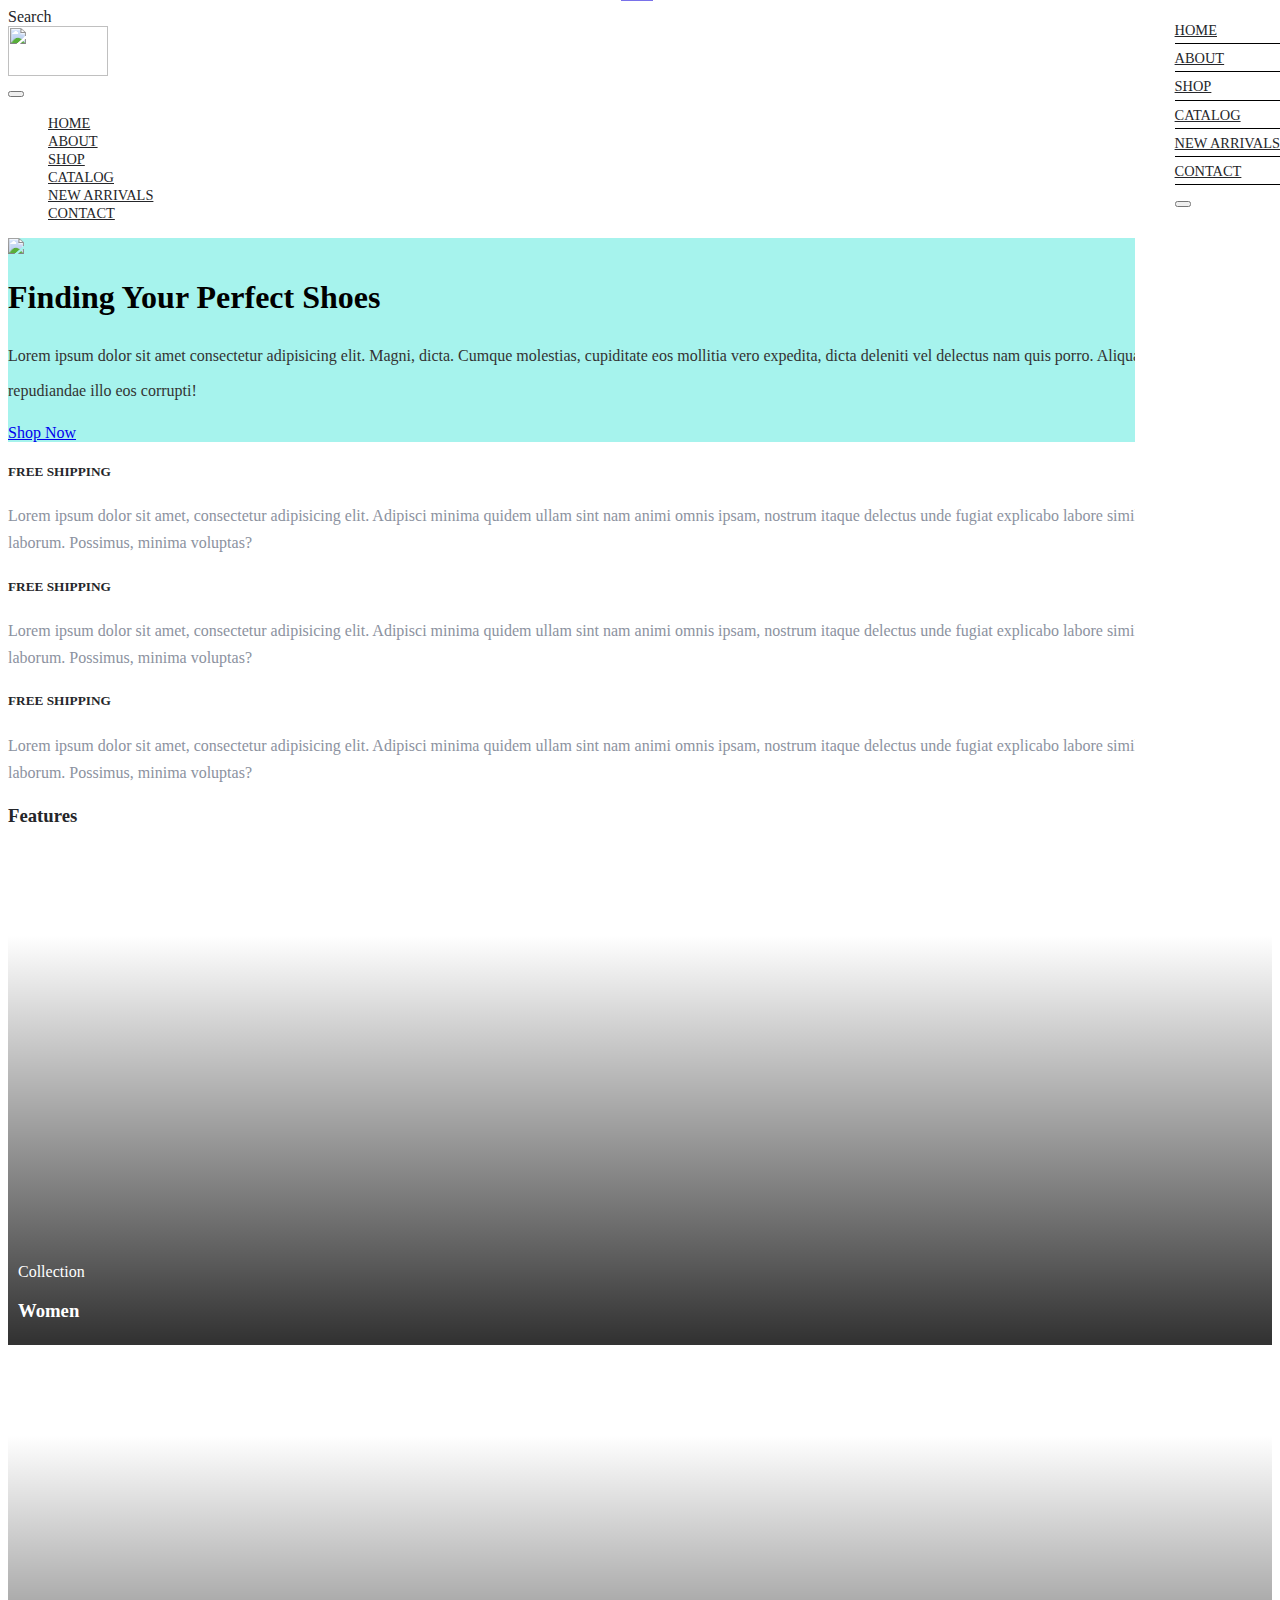
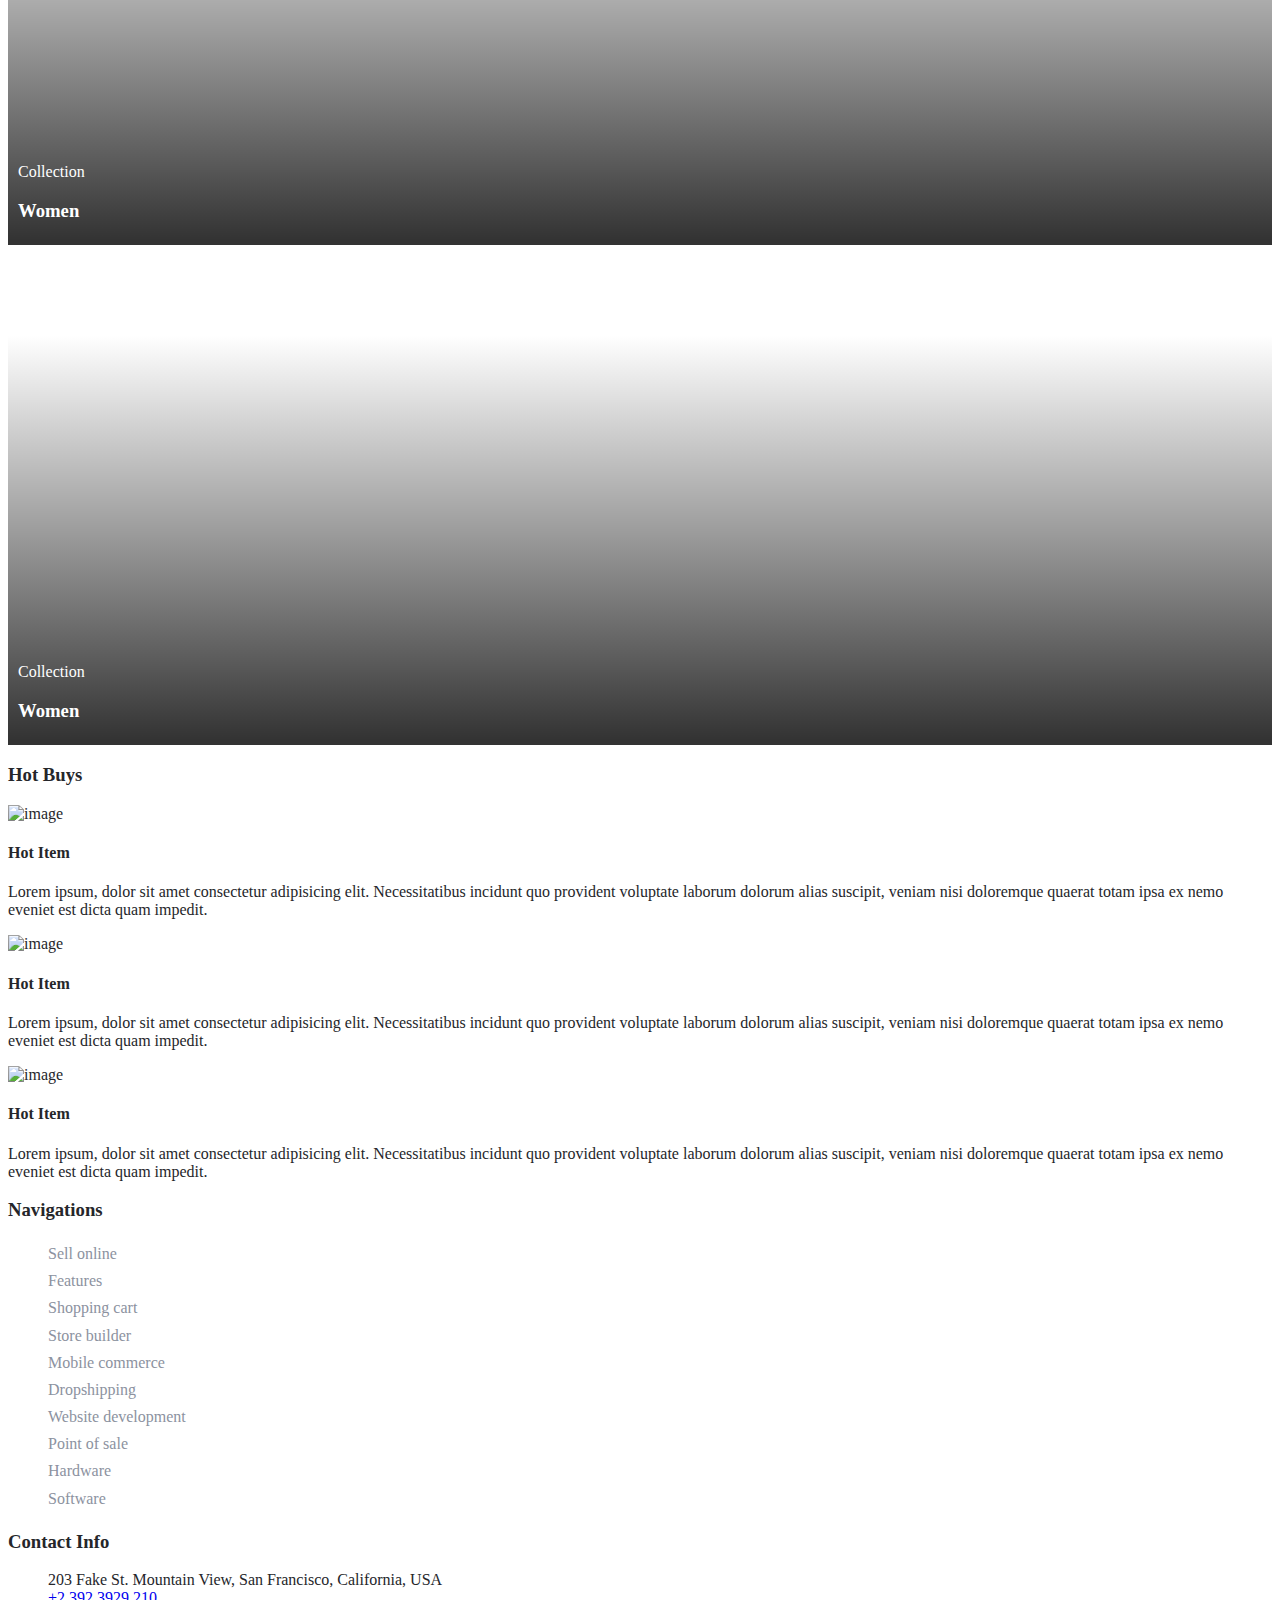
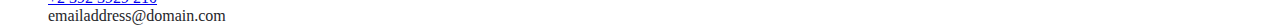
==== index.html @ 3121bbe1 "fix sidebar positioning" ====
<!DOCTYPE html>
<html>
<head>
    <title>SHOOPPERS</title>
    <meta charset="utf-8">
    <meta name="viewport" content="width=device-width, initial-scale=1, shrink-to-fit=no">
    <link rel="stylesheet" href="./fonts/fonts.css"> 
    <link rel="stylesheet" href="./fonts/icomoon/style.css">
    <link rel="stylesheet" href="css/bootstrap.min.css">
    <link rel="stylesheet" href="css/style.css" type = "text/css">
</head>
<body>
    <header class = "row pt-5 text-muted sticky-top">
        <div class = "col-lg-12 d-flex flex-wrap justify-content-around align-items-center">
            <div id = "left-nav" >
                <span class="icon icon-search2 p-2"></span>
                <label class = "p-2"> Search</label>
            </div>
            <div id = "left-nav" >
                <img id = "logo" class = "d-none d-md-block d-lg-none d-lg-block d-xl-none d-xl-block" src="./images/logo.png">
            </div>
            <div id = "right-nav">
                <span class = "d-none d-md-block d-lg-none d-lg-block d-xl-none d-xl-block">
                    <span class="icon icon-person"></span>
                    <span class="icon icon-heart-o"></span>
                    <span class="icon icon-shopping_cart"></span>
                </span>
                <button id = "menu" class="d-block d-sm-none d-none d-sm-block d-md-none btn btn-primary btn-sm mb-2"><i class = "icon icon-menu "></i></button>
            </div>
        </div>
        <div class = "container py-3 d-none d-md-block d-lg-none d-lg-block d-xl-none d-xl-block border-top border-bottom mt-5">
                <ul class="nav justify-content-center">
                    <li class="nav-item has-children">
                      <a class="nav-link active" href="#">Home</a>
                    </li>
                    <li class="nav-item">
                      <a class="nav-link" href="#">About</a>
                    </li>
                    <li class="nav-item">
                      <a class="nav-link" href="#">Shop</a>
                    </li>
                    <li class="nav-item">
                        <a class="nav-link" href="#">Catalog</a>
                    </li>
                    <li class="nav-item">
                        <a class="nav-link" href="#">New Arrivals</a>
                    </li>
                    <li class="nav-item">
                    <a class="nav-link" href="#">Contact</a>
                    </li>
                </ul>
        </div>
        <div id = "sidebar" class = "pt-4 col-lg-12 color-grey w-100 d-none">
                <ul class="nav flex-column text-right">
                    <li class="nav-item">
                      <a class="nav-link" href="#">Home</a>
                    </li>
                    <li class="nav-item">
                      <a class="nav-link" href="#">About</a>
                    </li>
                    <li class="nav-item">
                      <a class="nav-link" href="#">Shop</a>
                    </li>
                    <li class="nav-item">
                        <a class="nav-link" href="#">Catalog</a>
                    </li>
                    <li class="nav-item">
                        <a class="nav-link" href="#">New Arrivals</a>
                    </li>
                    <li class="nav-item">
                        <a class="nav-link" href="#">Contact</a>
                    </li>
                    <li class="nav-item pt-3 text-uppercase pr-3 py-2">
                        <button id = "close-menu" class = "btn btn-lg btn-danger"><span class="icon icon-close"></span></button>
                    </li>
                </ul>
            </div>
            
    </header>
   
    <div class="jumbotron" id = "brand">
        <div class = "row">
            <div class = "col-lg-6">
                <img src="./images/shoe.png" id = "brand_logo">
            </div>
            <div class = "col-lg-3 my-auto">
                <h1 id = "brand_title_logo" class="mb-2">Finding Your Perfect Shoes</h1>
                <p>Lorem ipsum dolor sit amet consectetur adipisicing elit. Magni, dicta. Cumque molestias, cupiditate eos mollitia vero expedita, dicta deleniti vel delectus nam quis porro. Aliquam nemo repudiandae illo eos corrupti!</p>
                <a href="#" class="btn btn-sm btn-primary">Shop Now</a>
            </div>
        </div>
    </div>

    <div class="container border-bottom pt-5">
        <div class = "row">
            <div class = "col-lg-4 col-md-12 col-sm-12 text-left d-lg-flex align-self-start">
                <span class="icon-truck icons mr-3"></span>
                <div>
                    <h5 class = "text-uppercase">FREE SHIPPING</h5>
                    <p class = "color-grey">Lorem ipsum dolor sit amet, consectetur adipisicing elit. Adipisci minima quidem ullam sint nam animi omnis ipsam, nostrum itaque delectus unde fugiat explicabo labore similique harum laborum. Possimus, minima voluptas?</p>
                </div>    
            </div>
            <div class = "col-lg-4 col-md-12 col-sm-12 text-left d-lg-flex align-self-start">
                <span class="icon-truck icons mr-3"></span>
                <div>
                    <h5 class = "text-uppercase">FREE SHIPPING</h5>
                    <p class = "color-grey">Lorem ipsum dolor sit amet, consectetur adipisicing elit. Adipisci minima quidem ullam sint nam animi omnis ipsam, nostrum itaque delectus unde fugiat explicabo labore similique harum laborum. Possimus, minima voluptas?</p>
                </div>    
            </div>
            <div class = "col-lg-4 col-md-12 col-sm-12 text-left d-lg-flex align-self-start">
                <span class="icon-truck icons mr-3"></span>
                <div>
                    <h5 class = "text-uppercase">FREE SHIPPING</h5>
                    <p class = "color-grey">Lorem ipsum dolor sit amet, consectetur adipisicing elit. Adipisci minima quidem ullam sint nam animi omnis ipsam, nostrum itaque delectus unde fugiat explicabo labore similique harum laborum. Possimus, minima voluptas?</p>
                </div>    
            </div>
        </div>
    </div>

    <div class="container border-bottom py-5">
        <div class = "row">
            <div class = "col-lg-12"><h3 id = "features" class = "py-5 text-uppercase text-center">Features</h3></div>
            <div class = "col-lg-4 col-md-6 col-sm-6 text-left pr-4">
                <div class = "z-index-1 ml-3 images">
                    <div class = "info women img">
                        <div class = "description">
                            <span class = "text-uppercase">Collection</span>
                            <h3>Women</h3>
                        </div>
                    </div>
                </div>
            </div>
            <div class = "col-lg-4 col-md-6 col-sm-6 text-left pr-4">
                <div class = "z-index-1 ml-3 images">
                    <div class = "info women img">
                        <div class = "description">
                            <span class = "text-uppercase">Collection</span>
                            <h3>Women</h3>
                        </div>
                    </div>
                </div>
            </div>
            <div class = "col-lg-4 col-md-6 col-sm-6 text-left pr-4">
                <div class = "z-index-1 ml-3 images">
                    <div class = "info women img">
                        <div class = "description">
                            <span class = "text-uppercase">Collection</span>
                            <h3>Women</h3>
                        </div>
                    </div>
                </div>
            </div>
        </div>
    </div>

    <div class="container border-bottom py-5">
            <div class = "row">
                <div class = "col-lg-12"><h3 id = "features" class = "py-5 text-uppercase text-center">Hot Buys</h3></div>
                <div class = "col-lg-4 col-md-6 col-sm-6 text-left pr-4">
                    <div class="card w-100">
                            <img class="card-img-top" src="./images/cloth_1.jpg" alt="image" >
                            <div class="card-body text-center">
                              <h4 class="card-title">Hot Item</h4>
                              <p class="card-text">Lorem ipsum, dolor sit amet consectetur adipisicing elit. Necessitatibus incidunt quo provident voluptate laborum dolorum alias suscipit, veniam nisi doloremque quaerat totam ipsa ex nemo eveniet est dicta quam impedit.</p>
                              <a href="javascript:void(0)" class="btn btn-primary"><i class = "icon-shopping_cart"></i></a>
                            </div>
                    </div>
                </div>
                <div class = "col-lg-4 col-md-6 col-sm-6 text-left pr-4">
                        <div class="card w-100">
                                <img class="card-img-top" src="./images/cloth_1.jpg" alt="image" >
                                <div class="card-body text-center">
                                  <h4 class="card-title">Hot Item</h4>
                                  <p class="card-text">Lorem ipsum, dolor sit amet consectetur adipisicing elit. Necessitatibus incidunt quo provident voluptate laborum dolorum alias suscipit, veniam nisi doloremque quaerat totam ipsa ex nemo eveniet est dicta quam impedit.</p>
                                  <a href="javascript:void(0)" class="btn btn-primary"><i class = "icon-shopping_cart"></i></a>
                                </div>
                        </div>
                    </div>
                    <div class = "col-lg-4 col-md-6 col-sm-6 text-left pr-4">
                            <div class="card w-100">
                                    <img class="card-img-top" src="./images/cloth_1.jpg" alt="image" >
                                    <div class="card-body text-center">
                                      <h4 class="card-title">Hot Item</h4>
                                      <p class="card-text">Lorem ipsum, dolor sit amet consectetur adipisicing elit. Necessitatibus incidunt quo provident voluptate laborum dolorum alias suscipit, veniam nisi doloremque quaerat totam ipsa ex nemo eveniet est dicta quam impedit.</p>
                                      <a href="javascript:void(0)" class="btn btn-primary"><i class = "icon-shopping_cart"></i></a>
                                    </div>
                            </div>
                        </div>
            </div>
        </div>
        <div class = "container pt-5">
            <div class = "row">
                <div class = "col-lg-6 col-md-6 col-sm-6">
                    <h3>Navigations</h3>
                    <div class = "nav-links pt-3">
                        <ul class = "d-flex flex-wrap align-items-center nav-links-group pl-0">
                            <li class = "m-2 nav-link-items color-grey">Sell online</li>
                            <li class = "m-2 nav-link-items color-grey">Features</li>
                            <li class = "m-2 nav-link-items color-grey">Shopping cart</li>
                            <li class = "m-2 nav-link-items color-grey">Store builder</li>
                            <li class = "m-2 nav-link-items color-grey">Mobile commerce</li>
                            <li class = "m-2 nav-link-items color-grey">Dropshipping</li>
                            <li class = "m-2 nav-link-items color-grey">Website development</li>
                            <li class = "m-2 nav-link-items color-grey">Point of sale</li>
                            <li class = "m-2 nav-link-items color-grey">Hardware</li>
                            <li class = "m-2 nav-link-items color-grey">Software</li>
                        </ul>
                    </div>
                </div>
                <div class = "col-lg-6 col-md-6 col-sm-6">
                    <div class="block-5 mb-5">
                        <h3 class="footer-heading">Contact Info</h3>
                        <ul class="nav-links-group pt-4 pl-0">
                            <li> <i class = "icon-address-book mr-2"></i> 203 Fake St. Mountain View, San Francisco, California, USA</li>
                            <li> <i class = "icon-contact_phone mr-2"></i> <a href="tel://23923929210">+2 392 3929 210</a></li>
                            <li> <i class = "icon-contact_mail mr-2"></i>emailaddress@domain.com</li>
                        </ul>
                    </div>
                </div>
            </div>
        </div>
<script src="./js/jquery-3.2.1.js"></script>
<script src="js/popper.min.js"></script>
<script src="js/bootstrap.min.js"></script>
<script src = "./js/main.js"> </script>
</body>
</html>
---- css/style.css ----
html {
    font-size: 16px !important;
    height: 100%;
    color: #25262a;
}

#sidebar {
    position: absolute;
    right: 0px;
    top: 0px;
    height: 100%;
    background: #fff;
}

#sidebar ul li {
    border-bottom: 1px solid black;
}

#sidebar ul {
    background: #fff;
}

#sidebar ul li:last-child {
    border: 0 !important;
}

.sticky-top {
    background-color: #fff !important;
    transition: background-color 200ms linear;
}

.color-grey {
    color: #8c92a0 !important;
    line-height: 1.7;
    font-weight: 300;
    font-size: 1rem;
}

.nav-link-items {
    color: #8c92a0 !important;
    line-height: 1.7;
    font-size: 1rem;
}

.nav-links-group li {
    flex: 1 0 25%;
}

#logo {
    height: 50px;
    width: 100px;
}

#menu {
    font-size: 4rem;
}

.nav li a {
    color: #25262a;
    font-size: 0.9rem;
    text-transform: uppercase;
}

#brand {
    background-color: #A6F3ED !important;
    color: #000;
}

#brand #brand_logo {
    width: 100%;
}

#brand p {
    line-height: 35px;
    color: #333333;
}

#brand_title_logo {
    font-weight: 900;
}

.icons {
    color: #7971ea;
    font-size: 3rem;
}

.images {
    height: 500px;
}

.images .img {
    background-size: 100% 100%;
    background-repeat: no-repeat;
}

.women {
    background: linear-gradient(to bottom, transparent 0%, transparent 18%, rgba(0, 0, 0, 0.8) 99%, rgba(0, 0, 0, 0.8) 100%), url('../images/women.jpg');
}

.info {
    position: relative;
    height: 100%;
    width: 100%;
}

.description {
    position: absolute;
    bottom: 5px;
    left: 10px;
    color: white;
}

#features:after {
    content:"";
    background: #7971ea;
    position: absolute;
    top: 0;
    left: 48.5%;
    height: 1px;
    width: 2.5%;
}

ul li {
    list-style: none;
}
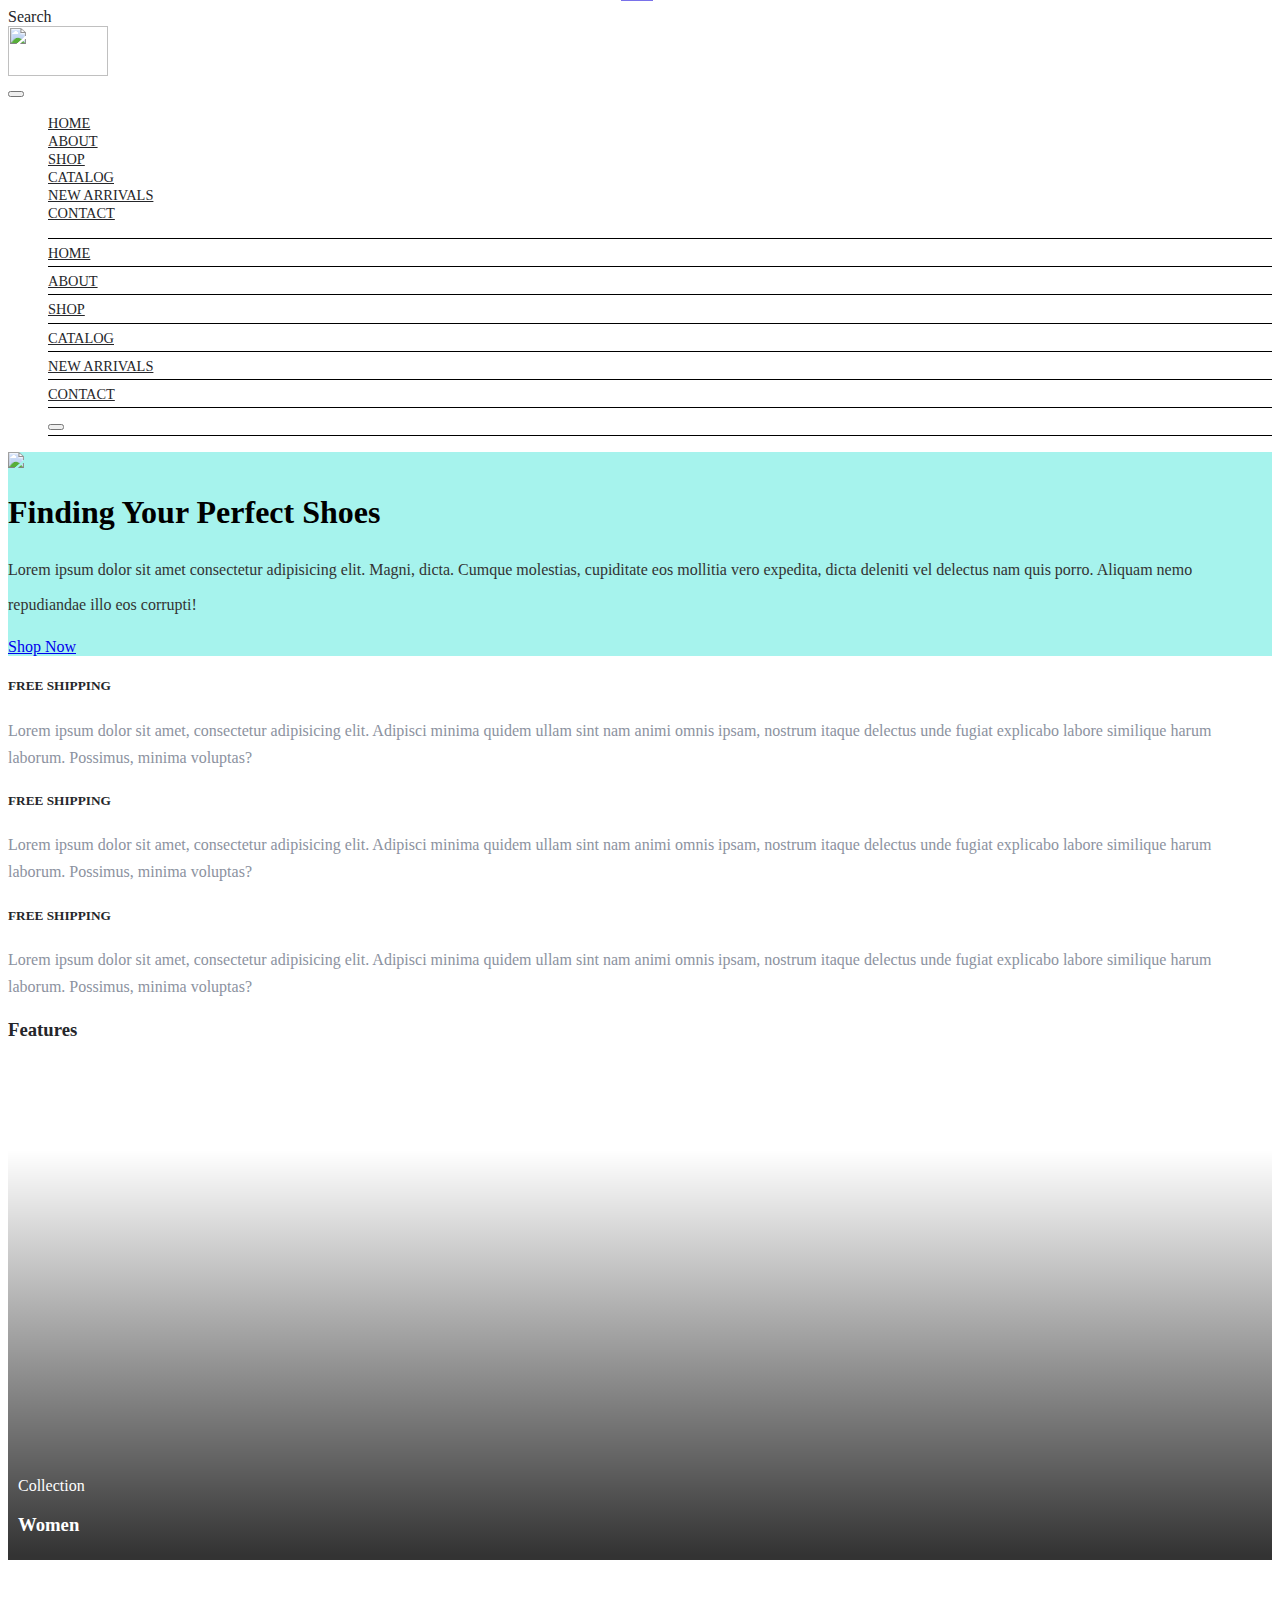
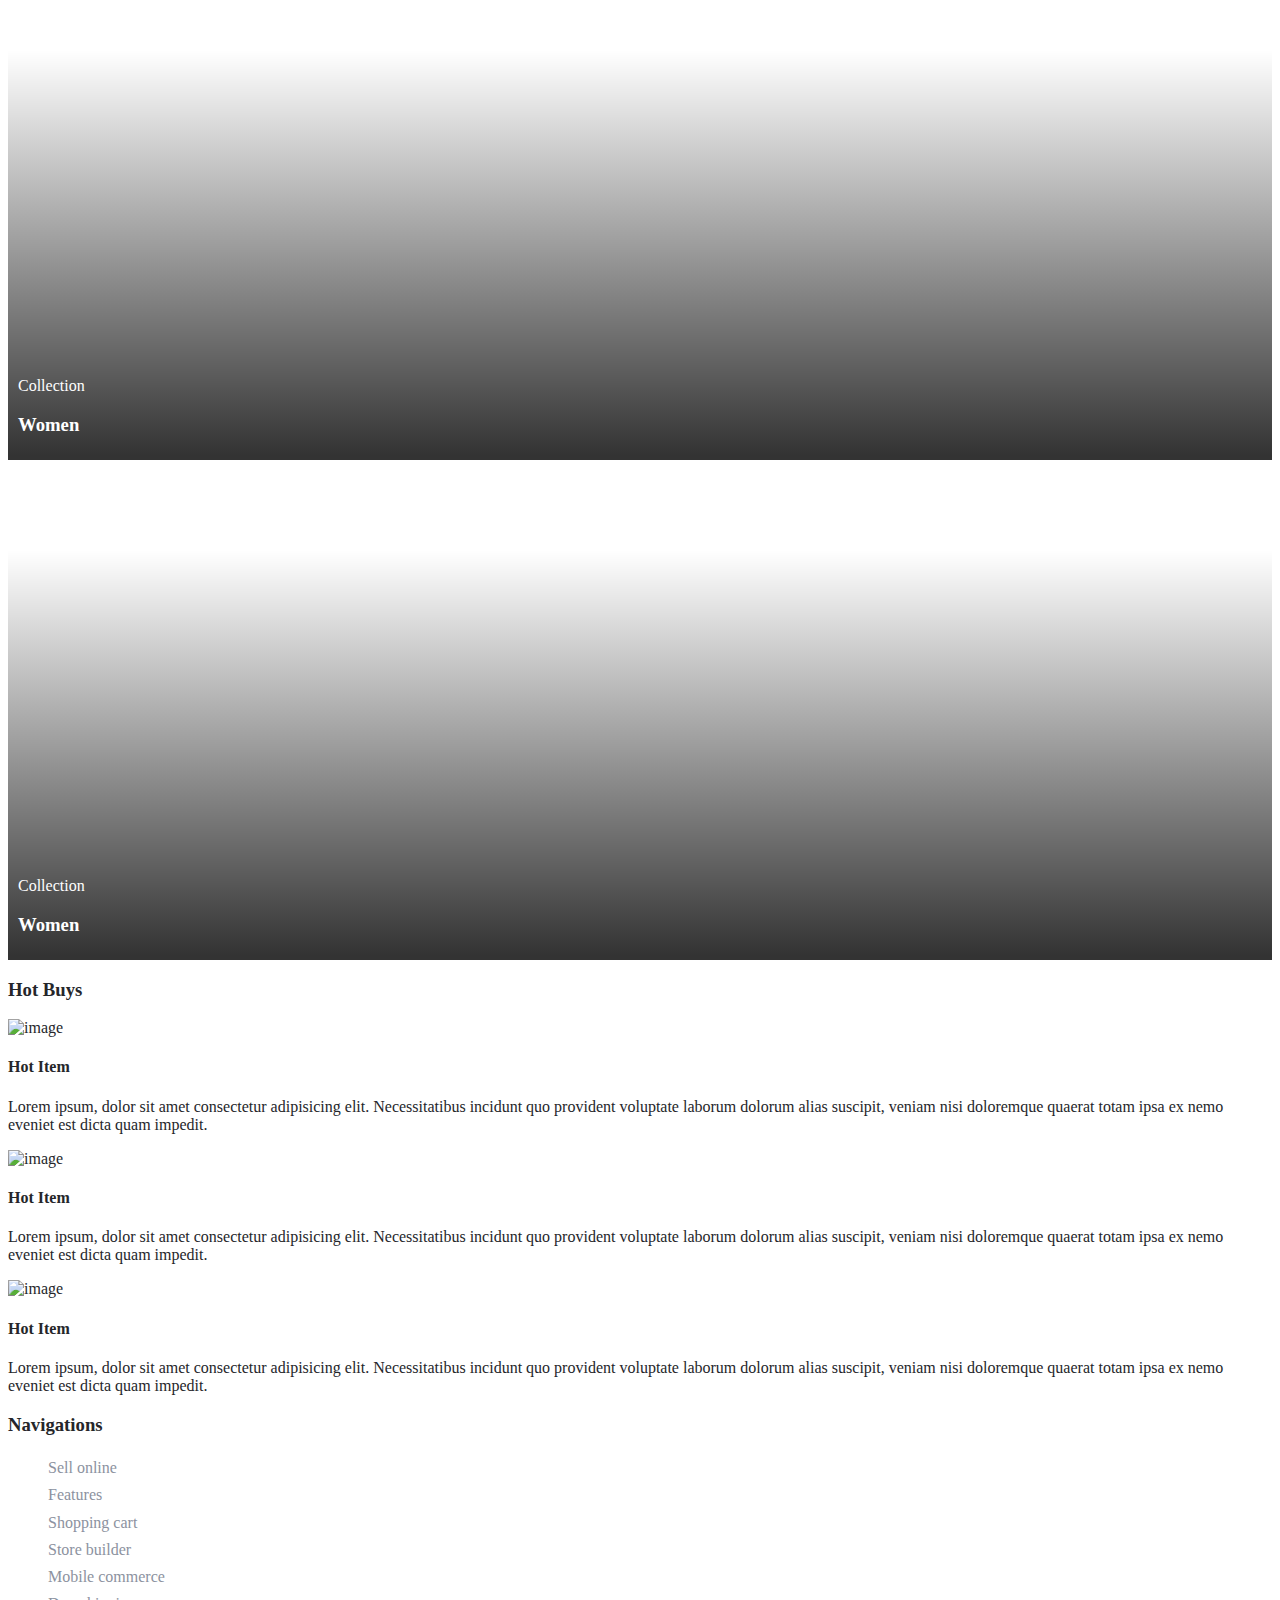
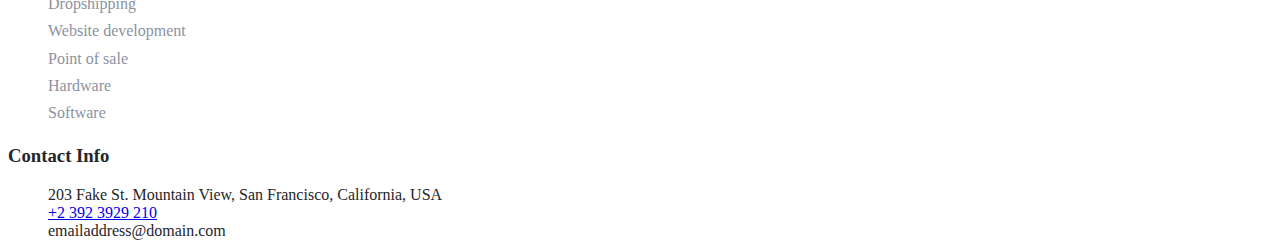
==== commit 67990214: "fix sidebar width" ====
--- a/index.html
+++ b/index.html
@@ -25,10 +25,10 @@
                     <span class="icon icon-heart-o"></span>
                     <span class="icon icon-shopping_cart"></span>
                 </span>
-                <button id = "menu" class="d-block d-sm-none d-none d-sm-block d-md-none btn btn-primary btn-sm mb-2"><i class = "icon icon-menu "></i></button>
-            </div>
-        </div>
-        <div class = "container py-3 d-none d-md-block d-lg-none d-lg-block d-xl-none d-xl-block border-top border-bottom mt-5">
+                <button id = "menu" class="d-block d-sm-none d-none d-sm-block d-md-none btn btn-sm mb-2"><i class = "icon icon-menu "></i></button>
+            </div>
+        </div>
+        <div class = "col-lg-12 py-3 d-none d-md-block d-lg-none d-lg-block d-xl-none d-xl-block border-top border-bottom mt-5">
                 <ul class="nav justify-content-center">
                     <li class="nav-item has-children">
                       <a class="nav-link active" href="#">Home</a>
@@ -50,7 +50,7 @@
                     </li>
                 </ul>
         </div>
-        <div id = "sidebar" class = "pt-4 col-lg-12 color-grey w-100 d-none">
+        <div id = "sidebar" class = " container pt-4 col-lg-12 color-grey d-none">
                 <ul class="nav flex-column text-right">
                     <li class="nav-item">
                       <a class="nav-link" href="#">Home</a>
--- a/css/style.css
+++ b/css/style.css
@@ -5,10 +5,6 @@
 }
 
 #sidebar {
-    position: absolute;
-    right: 0px;
-    top: 0px;
-    height: 100%;
     background: #fff;
 }
 
@@ -16,12 +12,12 @@
     border-bottom: 1px solid black;
 }
 
+#sidebar ul li:first-child {
+    border-top: 1px solid black;
+}
+
 #sidebar ul {
     background: #fff;
-}
-
-#sidebar ul li:last-child {
-    border: 0 !important;
 }
 
 .sticky-top {
@@ -52,7 +48,7 @@
 }
 
 #menu {
-    font-size: 4rem;
+    font-size: 2rem;
 }
 
 .nav li a {
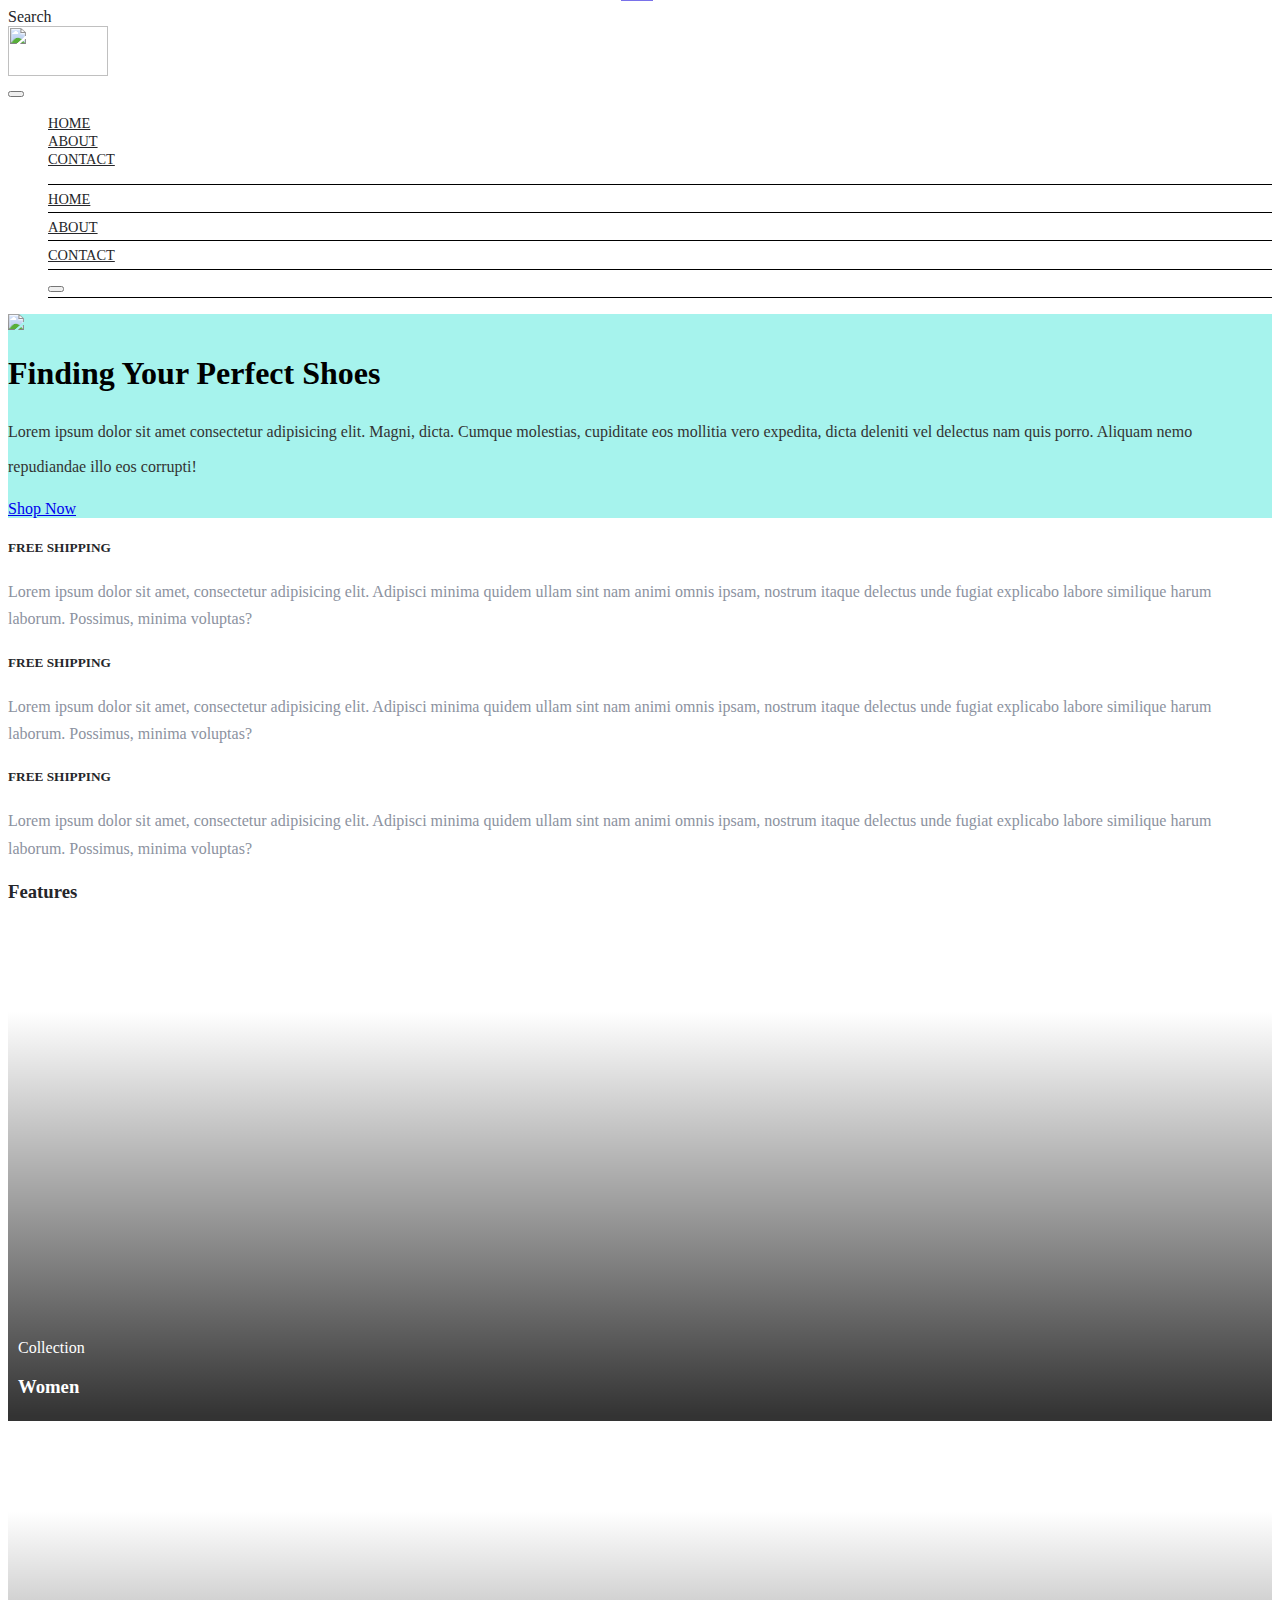
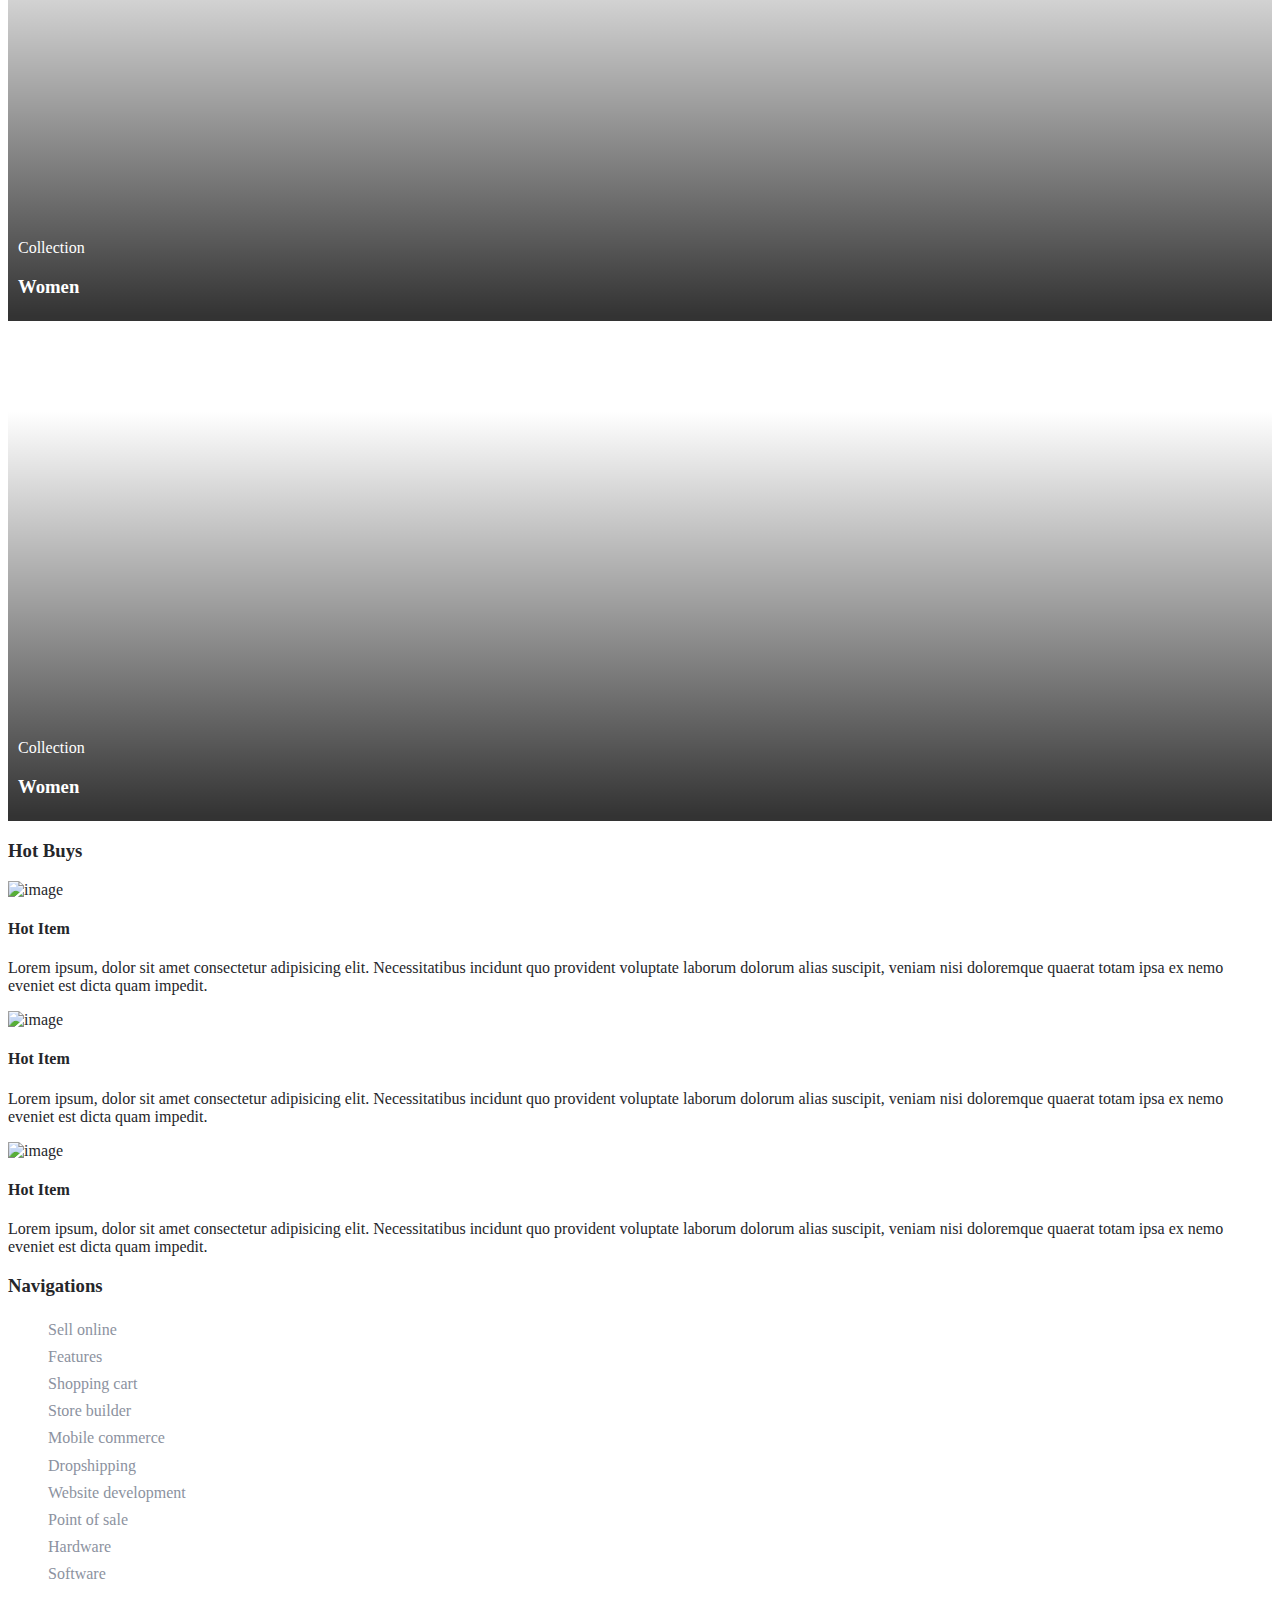
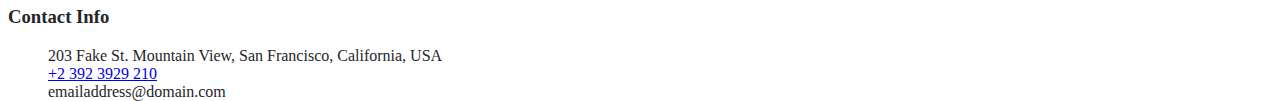
==== commit 3c17383b: "fix links and added contact-us page" ====
--- a/index.html
+++ b/index.html
@@ -31,50 +31,32 @@
         <div class = "col-lg-12 py-3 d-none d-md-block d-lg-none d-lg-block d-xl-none d-xl-block border-top border-bottom mt-5">
                 <ul class="nav justify-content-center">
                     <li class="nav-item has-children">
-                      <a class="nav-link active" href="#">Home</a>
-                    </li>
-                    <li class="nav-item">
-                      <a class="nav-link" href="#">About</a>
-                    </li>
-                    <li class="nav-item">
-                      <a class="nav-link" href="#">Shop</a>
-                    </li>
-                    <li class="nav-item">
-                        <a class="nav-link" href="#">Catalog</a>
-                    </li>
-                    <li class="nav-item">
-                        <a class="nav-link" href="#">New Arrivals</a>
-                    </li>
-                    <li class="nav-item">
-                    <a class="nav-link" href="#">Contact</a>
+                      <a class="nav-link" href="index.html">Home</a>
+                    </li>
+                    <li class="nav-item">
+                      <a class="nav-link" href="about.html">About</a>
+                    </li>
+                    <li class="nav-item">
+                        <a class="nav-link" href="contact-us.html">Contact</a>
                     </li>
                 </ul>
         </div>
         <div id = "sidebar" class = " container pt-4 col-lg-12 color-grey d-none">
                 <ul class="nav flex-column text-right">
                     <li class="nav-item">
-                      <a class="nav-link" href="#">Home</a>
-                    </li>
-                    <li class="nav-item">
-                      <a class="nav-link" href="#">About</a>
-                    </li>
-                    <li class="nav-item">
-                      <a class="nav-link" href="#">Shop</a>
-                    </li>
-                    <li class="nav-item">
-                        <a class="nav-link" href="#">Catalog</a>
-                    </li>
-                    <li class="nav-item">
-                        <a class="nav-link" href="#">New Arrivals</a>
-                    </li>
-                    <li class="nav-item">
-                        <a class="nav-link" href="#">Contact</a>
+                        <a class="nav-link" href="index.html">Home</a>
+                    </li>
+                    <li class="nav-item">
+                      <a class="nav-link" href="about.html">About</a>
+                    </li>
+                    <li class="nav-item">
+                        <a class="nav-link" href="contact-us.html">Contact</a>
                     </li>
                     <li class="nav-item pt-3 text-uppercase pr-3 py-2">
                         <button id = "close-menu" class = "btn btn-lg btn-danger"><span class="icon icon-close"></span></button>
                     </li>
                 </ul>
-            </div>
+        </div>
             
     </header>
    
@@ -93,21 +75,21 @@
 
     <div class="container border-bottom pt-5">
         <div class = "row">
-            <div class = "col-lg-4 col-md-12 col-sm-12 text-left d-lg-flex align-self-start">
+            <div class = "col-lg-4 col-md-12 col-sm-12 text-left d-lg-flex align-self-start mt-5">
                 <span class="icon-truck icons mr-3"></span>
                 <div>
                     <h5 class = "text-uppercase">FREE SHIPPING</h5>
                     <p class = "color-grey">Lorem ipsum dolor sit amet, consectetur adipisicing elit. Adipisci minima quidem ullam sint nam animi omnis ipsam, nostrum itaque delectus unde fugiat explicabo labore similique harum laborum. Possimus, minima voluptas?</p>
                 </div>    
             </div>
-            <div class = "col-lg-4 col-md-12 col-sm-12 text-left d-lg-flex align-self-start">
+            <div class = "col-lg-4 col-md-12 col-sm-12 text-left d-lg-flex align-self-start mt-5">
                 <span class="icon-truck icons mr-3"></span>
                 <div>
                     <h5 class = "text-uppercase">FREE SHIPPING</h5>
                     <p class = "color-grey">Lorem ipsum dolor sit amet, consectetur adipisicing elit. Adipisci minima quidem ullam sint nam animi omnis ipsam, nostrum itaque delectus unde fugiat explicabo labore similique harum laborum. Possimus, minima voluptas?</p>
                 </div>    
             </div>
-            <div class = "col-lg-4 col-md-12 col-sm-12 text-left d-lg-flex align-self-start">
+            <div class = "col-lg-4 col-md-12 col-sm-12 text-left d-lg-flex align-self-start mt-5">
                 <span class="icon-truck icons mr-3"></span>
                 <div>
                     <h5 class = "text-uppercase">FREE SHIPPING</h5>
@@ -120,7 +102,7 @@
     <div class="container border-bottom py-5">
         <div class = "row">
             <div class = "col-lg-12"><h3 id = "features" class = "py-5 text-uppercase text-center">Features</h3></div>
-            <div class = "col-lg-4 col-md-6 col-sm-6 text-left pr-4">
+            <div class = "col-lg-4 col-md-6 col-sm-6 text-left pr-4 mt-5">
                 <div class = "z-index-1 ml-3 images">
                     <div class = "info women img">
                         <div class = "description">
@@ -130,7 +112,7 @@
                     </div>
                 </div>
             </div>
-            <div class = "col-lg-4 col-md-6 col-sm-6 text-left pr-4">
+            <div class = "col-lg-4 col-md-6 col-sm-6 text-left pr-4 mt-5">
                 <div class = "z-index-1 ml-3 images">
                     <div class = "info women img">
                         <div class = "description">
@@ -140,7 +122,7 @@
                     </div>
                 </div>
             </div>
-            <div class = "col-lg-4 col-md-6 col-sm-6 text-left pr-4">
+            <div class = "col-lg-4 col-md-6 col-sm-6 text-left pr-4 mt-5">
                 <div class = "z-index-1 ml-3 images">
                     <div class = "info women img">
                         <div class = "description">
@@ -155,8 +137,8 @@
 
     <div class="container border-bottom py-5">
             <div class = "row">
-                <div class = "col-lg-12"><h3 id = "features" class = "py-5 text-uppercase text-center">Hot Buys</h3></div>
-                <div class = "col-lg-4 col-md-6 col-sm-6 text-left pr-4">
+                <div class = "col-lg-12"><h3 class = "py-5 text-uppercase text-center">Hot Buys</h3></div>
+                <div class = "col-lg-4 col-md-6 col-sm-6 text-left pr-4 mt-5">
                     <div class="card w-100">
                             <img class="card-img-top" src="./images/cloth_1.jpg" alt="image" >
                             <div class="card-body text-center">
@@ -166,7 +148,7 @@
                             </div>
                     </div>
                 </div>
-                <div class = "col-lg-4 col-md-6 col-sm-6 text-left pr-4">
+                <div class = "mt-5 col-lg-4 col-md-6 col-sm-6 text-left pr-4">
                         <div class="card w-100">
                                 <img class="card-img-top" src="./images/cloth_1.jpg" alt="image" >
                                 <div class="card-body text-center">
@@ -176,7 +158,7 @@
                                 </div>
                         </div>
                     </div>
-                    <div class = "col-lg-4 col-md-6 col-sm-6 text-left pr-4">
+                    <div class = "mt-5 col-lg-4 col-md-6 col-sm-6 text-left pr-4">
                             <div class="card w-100">
                                     <img class="card-img-top" src="./images/cloth_1.jpg" alt="image" >
                                     <div class="card-body text-center">
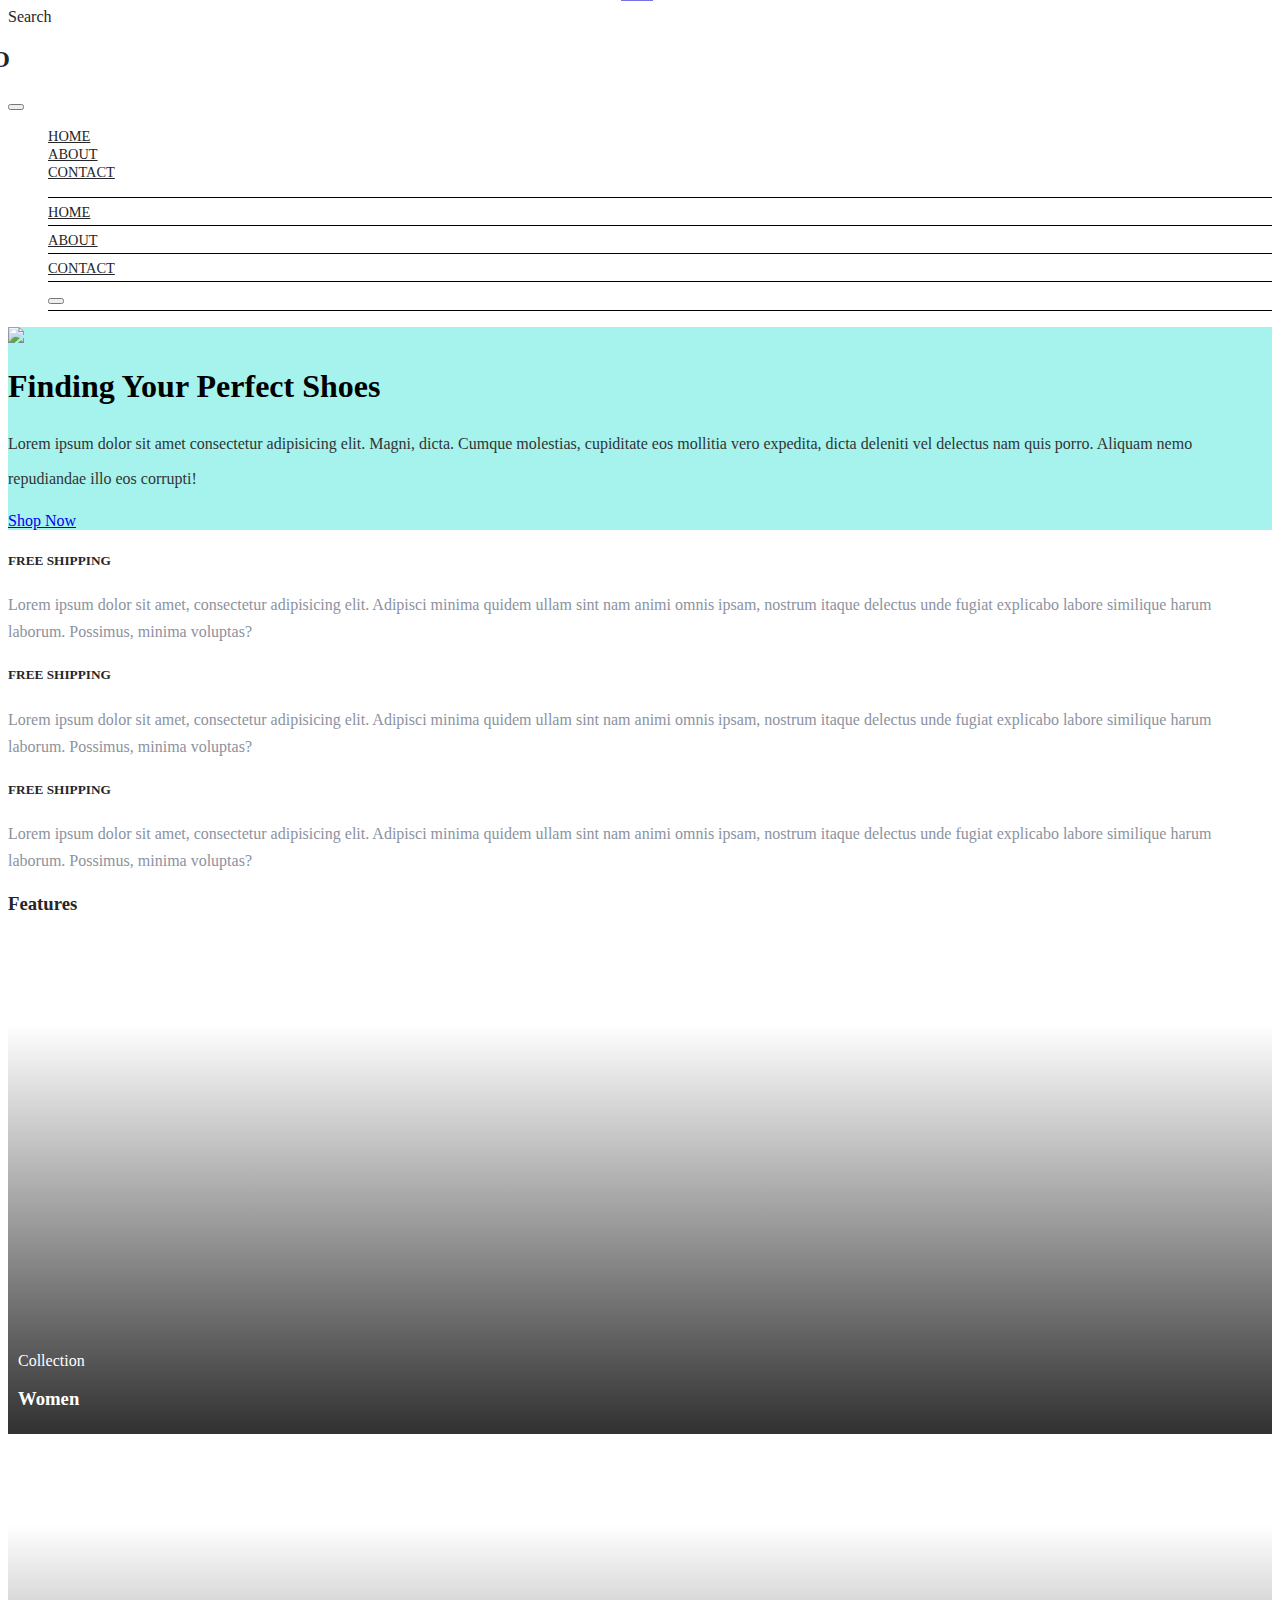
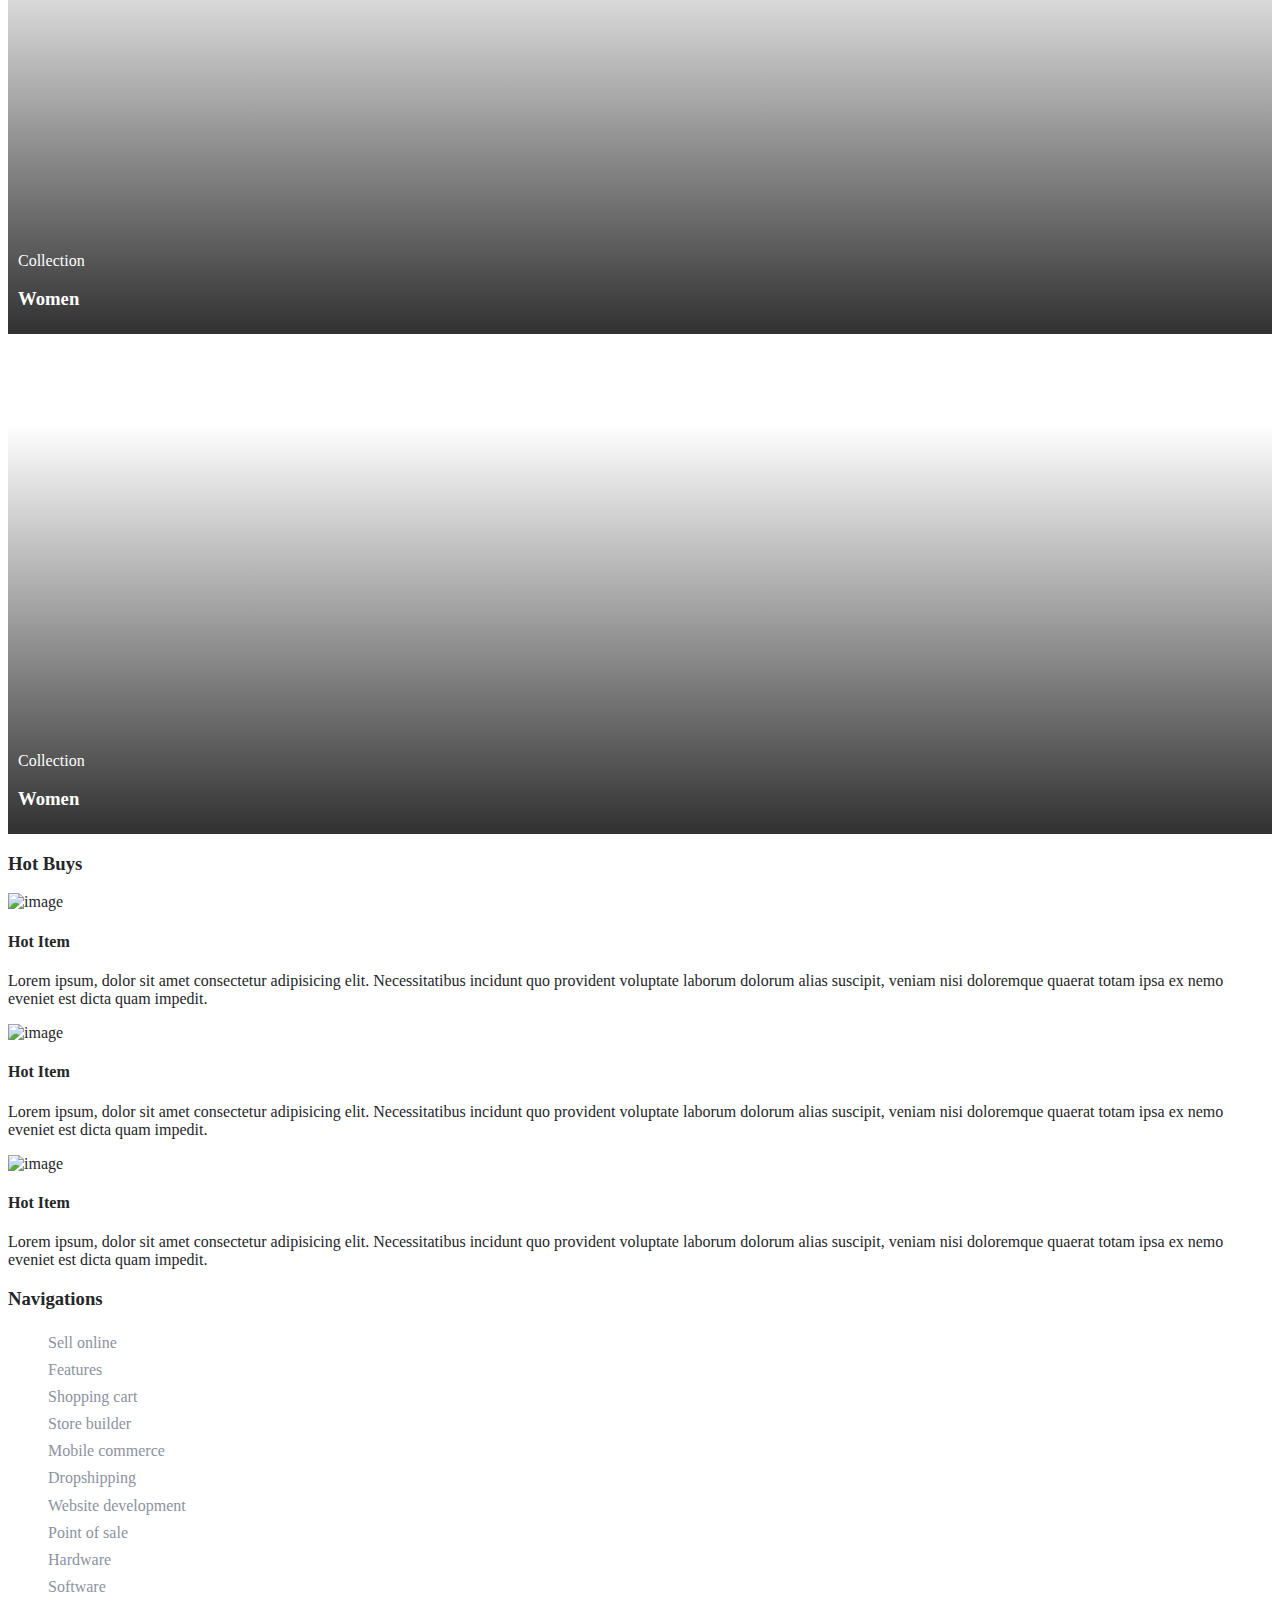
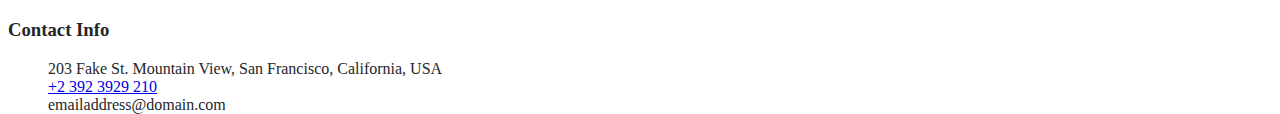
==== commit 942ef3f2: "fix logo" ====
--- a/index.html
+++ b/index.html
@@ -16,8 +16,8 @@
                 <span class="icon icon-search2 p-2"></span>
                 <label class = "p-2"> Search</label>
             </div>
-            <div id = "left-nav" >
-                <img id = "logo" class = "d-none d-md-block d-lg-none d-lg-block d-xl-none d-xl-block" src="./images/logo.png">
+            <div id = "mid-nav"  >
+                <h2 class = "border">LOGO</h2>
             </div>
             <div id = "right-nav">
                 <span class = "d-none d-md-block d-lg-none d-lg-block d-xl-none d-xl-block">
--- a/css/style.css
+++ b/css/style.css
@@ -106,6 +106,10 @@
     color: white;
 }
 
+#mid-nav {
+    margin-left: -70px;
+}
+
 #features:after {
     content:"";
     background: #7971ea;
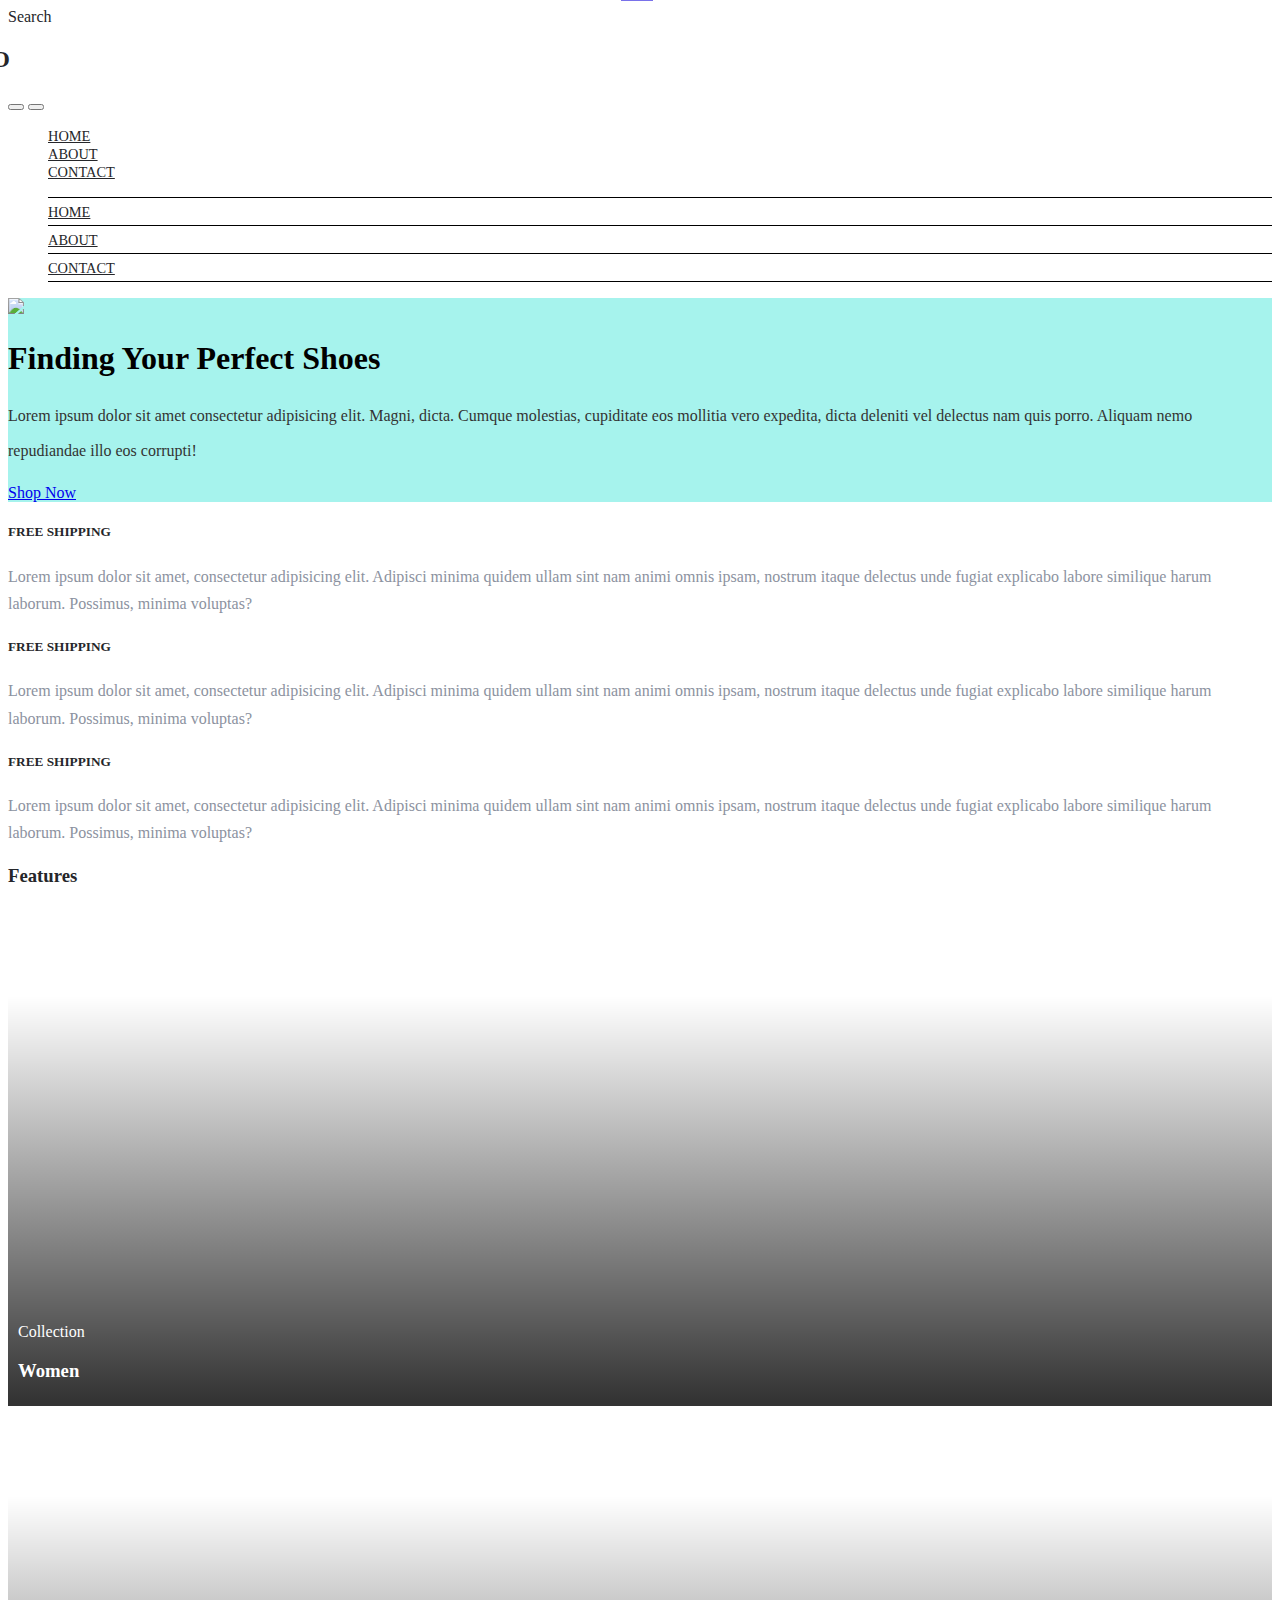
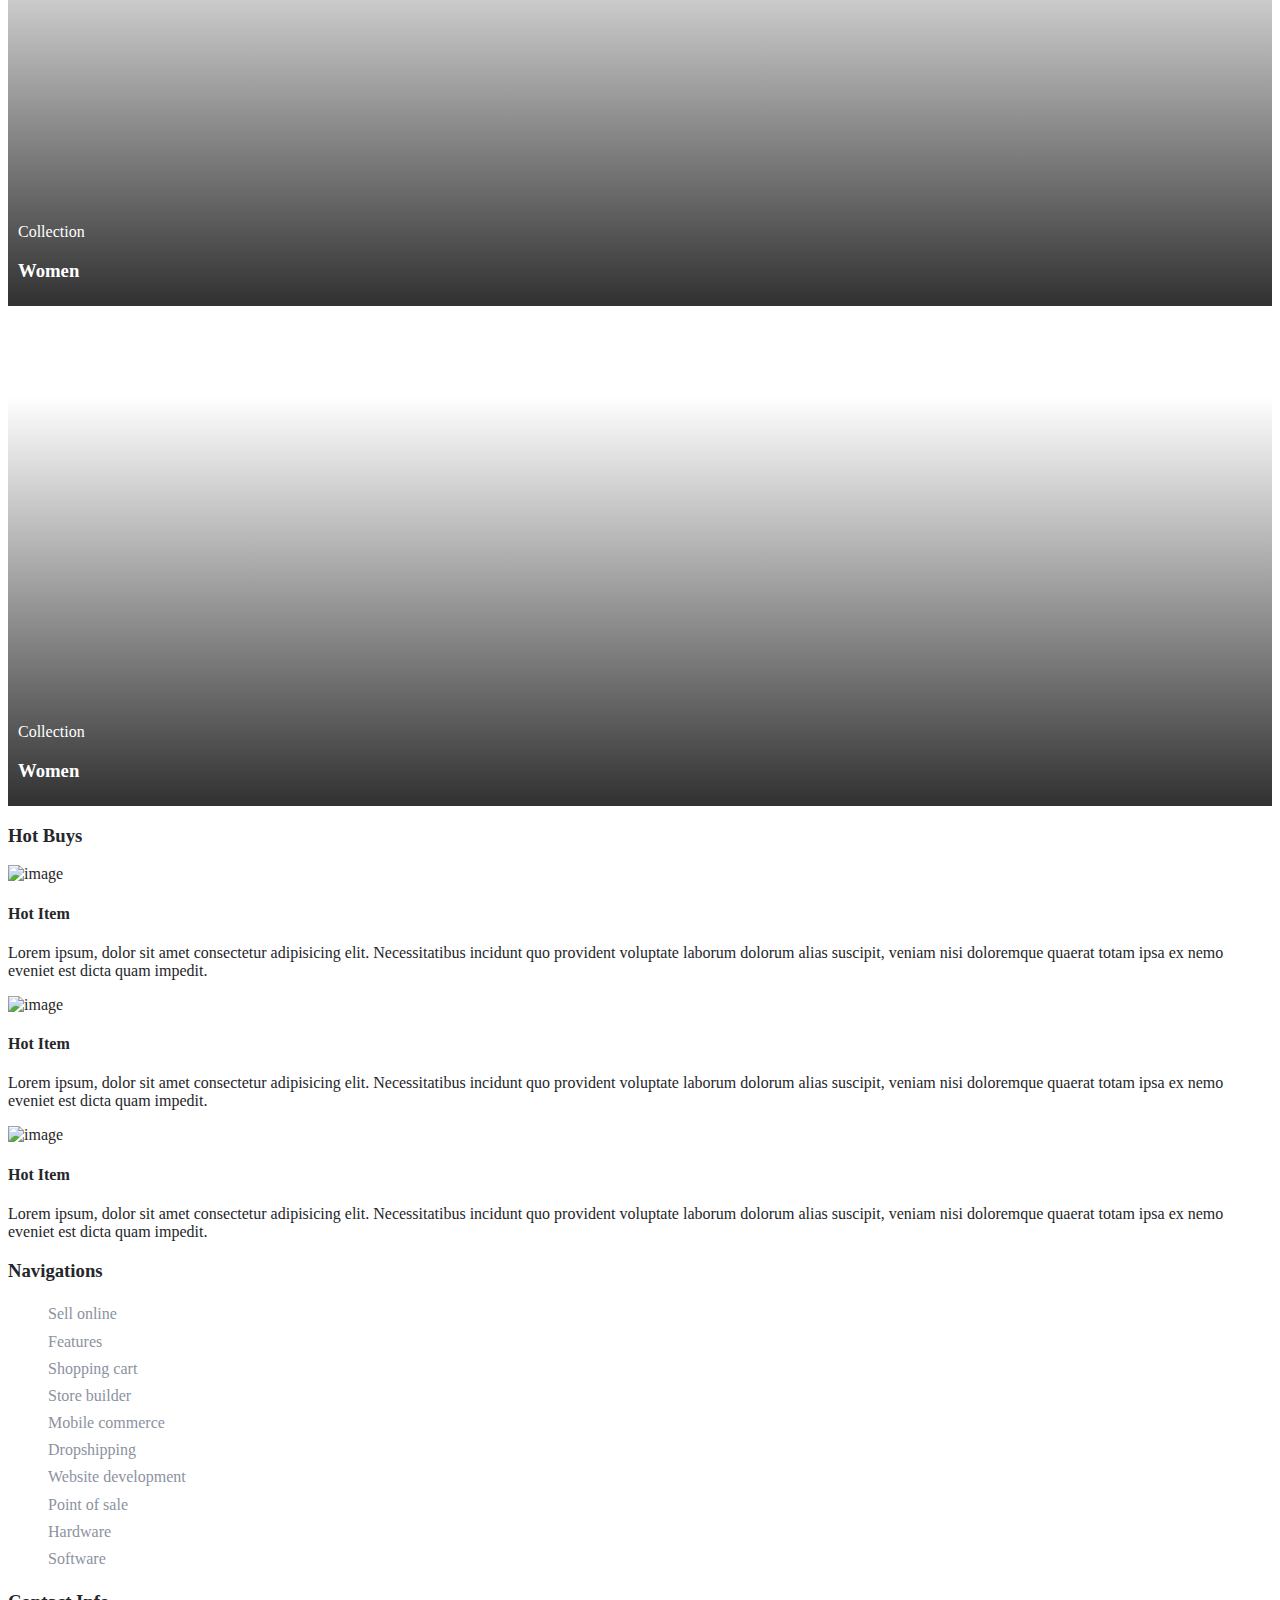
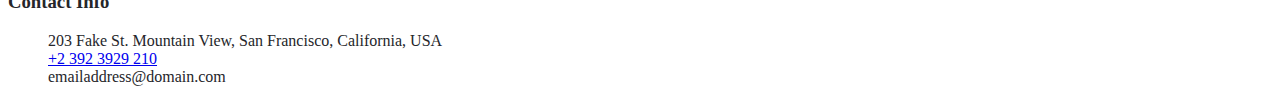
==== commit a99fd3a9: "fix sidebar" ====
--- a/index.html
+++ b/index.html
@@ -25,7 +25,8 @@
                     <span class="icon icon-heart-o"></span>
                     <span class="icon icon-shopping_cart"></span>
                 </span>
-                <button id = "menu" class="d-block d-sm-none d-none d-sm-block d-md-none btn btn-sm mb-2"><i class = "icon icon-menu "></i></button>
+                <button id = "menu" class="menu d-block d-sm-none d-none d-sm-block d-md-none btn btn-sm mb-2"><i class = "icon icon-menu "></i></button>
+                <button id = "close-menu" class="menu d-none mb-2 btn btn-sm"><i class = "icon icon-close "></i></button>
             </div>
         </div>
         <div class = "col-lg-12 py-3 d-none d-md-block d-lg-none d-lg-block d-xl-none d-xl-block border-top border-bottom mt-5">
@@ -51,9 +52,6 @@
                     </li>
                     <li class="nav-item">
                         <a class="nav-link" href="contact-us.html">Contact</a>
-                    </li>
-                    <li class="nav-item pt-3 text-uppercase pr-3 py-2">
-                        <button id = "close-menu" class = "btn btn-lg btn-danger"><span class="icon icon-close"></span></button>
                     </li>
                 </ul>
         </div>
--- a/css/style.css
+++ b/css/style.css
@@ -47,7 +47,7 @@
     width: 100px;
 }
 
-#menu {
+.menu {
     font-size: 2rem;
 }
 
